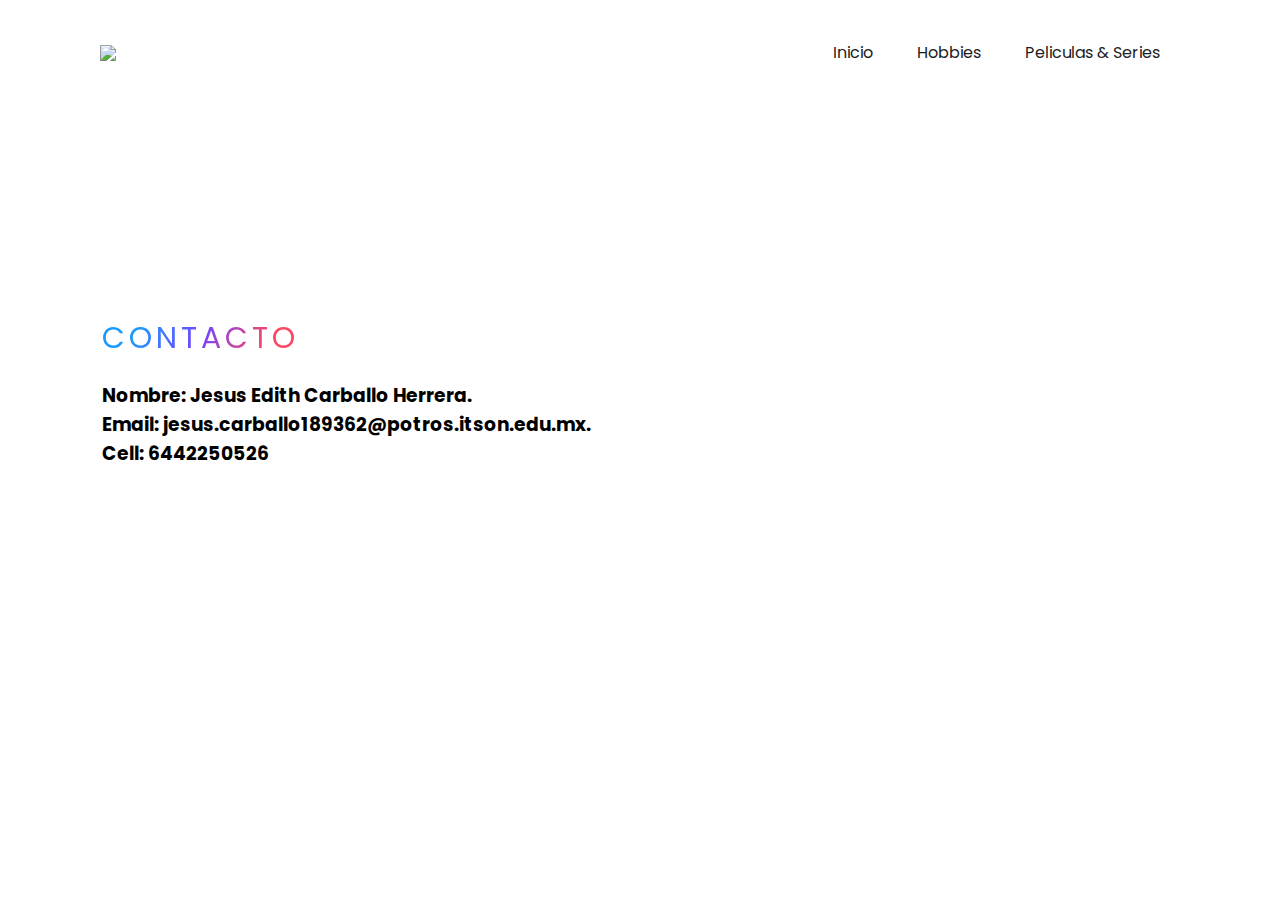
==== contacto.html @ 9b06162b "mi primer commit" ====
<!DOCTYPE html>
<!--
To change this license header, choose License Headers in Project Properties.
To change this template file, choose Tools | Templates
and open the template in the editor.
-->

<html lang="en" xmlns="http://www.w3.org/1999/xhtml">
<head>
    <meta charset="utf-8" />
    <link rel="stylesheet" href="estilos/estilo.css">
    <title>Contacto</title>
</head>
<body>
    <div class="hero">
        <nav>
            <img src="https://static.vecteezy.com/system/resources/previews/000/586/045/non_2x/vector-dolphin-fish-logo-and-symbols-animals.jpg" class="logo">
            <ul>
                <li><a href="index.html">Inicio</a></li>
                <li><a href="hobbies.html">Hobbies</a></li>
                <li><a href="peliculas_series.html">Peliculas & Series</a></li>
               
            </ul>
        </nav>
     <div class="content">
     <span class="title">Contacto</span>
            <h3>Nombre: Jesus Edith Carballo Herrera.</h3>
            <h3>Email: jesus.carballo189362@potros.itson.edu.mx.</h3>
            <h3>Cell: 6442250526</h3>
        </div>
    </div>
</body>
</html>
---- estilos/estilo.css ----
/*
To change this license header, choose License Headers in Project Properties.
To change this template file, choose Tools | Templates
and open the template in the editor.
*/

/* 
    Created on : 22/01/2022, 7:20:40 PM
    Author     : Jesus Edith Carballo Herrera
*/
@import url('https://fonts.googleapis.com/css2?family=Poppins:wght@400;500;600;700&display=swap');

*{
    margin: 0;
    padding: 0;
    box-sizing: border-box;
    font-family: 'Poppins', sans-serif;
}
a{
    text-decoration: none;
}
.hero{
    width: 100%;
    height: 100vh;
    background: url(img/bg1.jpg);
    background-size: cover;
}
nav{
    display: flex;
    align-items: center;
    justify-content: space-between;
    padding: 30px 100px;
}
.logo{
    max-height: 100px;
}
nav ul li{
    list-style: none;
    display: inline-block;
    padding: 10px 20px;
}
nav ul li a{
    color: #1d1d24;
    position: relative;
    padding: 5px 0;
}
nav ul li a:hover{
    color: #fd4766;
}
nav ul li a:after{
    content: "";
    position: absolute;
    left: 0;
    width: 0;
    height: 3px;
    background: #fd4766;
    transition: .3s;
    bottom: 0;
}
nav ul li a:hover:after{
    width: 100%;
}
.btn{
    color: #fff;
    font-size: 16px;
    text-transform: uppercase;
    letter-spacing: 2px;
    padding: 16px 40px;
    border-radius: 500px;
    display: inline-block;
    font-weight: 500;
    transition: all .4s ease-in-out;
    background-size: 152% 100%;
    background: #fd4766;
    border: 2px solid #fd4766;
}
.btn:hover{
    background: transparent;
    border-color: #fd4766;
    color: #fd4766;
}
.content{
    position: absolute;
    top: 35%;
    left: 8%;
}
.content .title{
    color: #1f1f25;
    font-size: 30px;
    text-transform: uppercase;
    letter-spacing: 4px;
    display: inline-block;
    margin-bottom: 20px;
    background: linear-gradient(120deg, #1c99fe 20.69%, #7644ff 50.19%,#fd4766 79.69%);
    -webkit-background-clip: text;
    -webkit-text-fill-color: transparent;
}
.content h1{
    color: #1f1f25;
    font-size: 50px;
    font-weight: 900;
    line-height: 90px;
    text-transform: inherit;
    width: 70%;
}
.content h1 span{
    color: #fd4766;
}
.content p{
    width: 55%;
    color: #757575;
    margin-top: 25px;
    margin-bottom: 30px;
}
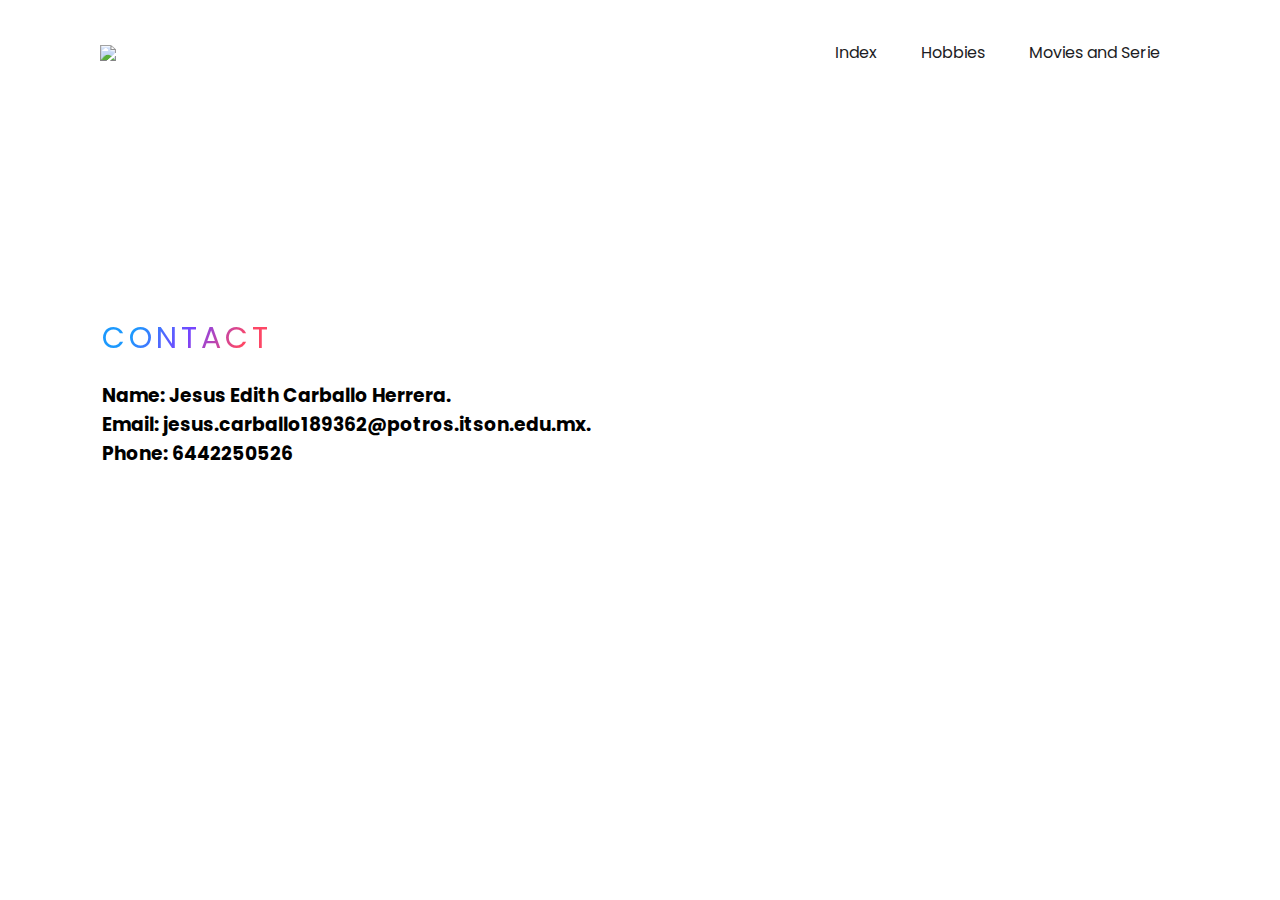
==== commit cbefff92: "hello" ====
--- a/contacto.html
+++ b/contacto.html
@@ -9,24 +9,24 @@
 <head>
     <meta charset="utf-8" />
     <link rel="stylesheet" href="estilos/estilo.css">
-    <title>Contacto</title>
+    <title>Contact</title>
 </head>
 <body>
     <div class="hero">
         <nav>
             <img src="https://static.vecteezy.com/system/resources/previews/000/586/045/non_2x/vector-dolphin-fish-logo-and-symbols-animals.jpg" class="logo">
             <ul>
-                <li><a href="index.html">Inicio</a></li>
+                <li><a href="index.html">Index</a></li>
                 <li><a href="hobbies.html">Hobbies</a></li>
-                <li><a href="peliculas_series.html">Peliculas & Series</a></li>
+                <li><a href="peliculas_series.html">Movies and Serie</a></li>
                
             </ul>
         </nav>
      <div class="content">
-     <span class="title">Contacto</span>
-            <h3>Nombre: Jesus Edith Carballo Herrera.</h3>
+     <span class="title">Contact</span>
+            <h3>Name: Jesus Edith Carballo Herrera.</h3>
             <h3>Email: jesus.carballo189362@potros.itson.edu.mx.</h3>
-            <h3>Cell: 6442250526</h3>
+            <h3>Phone: 6442250526</h3>
         </div>
     </div>
 </body>
